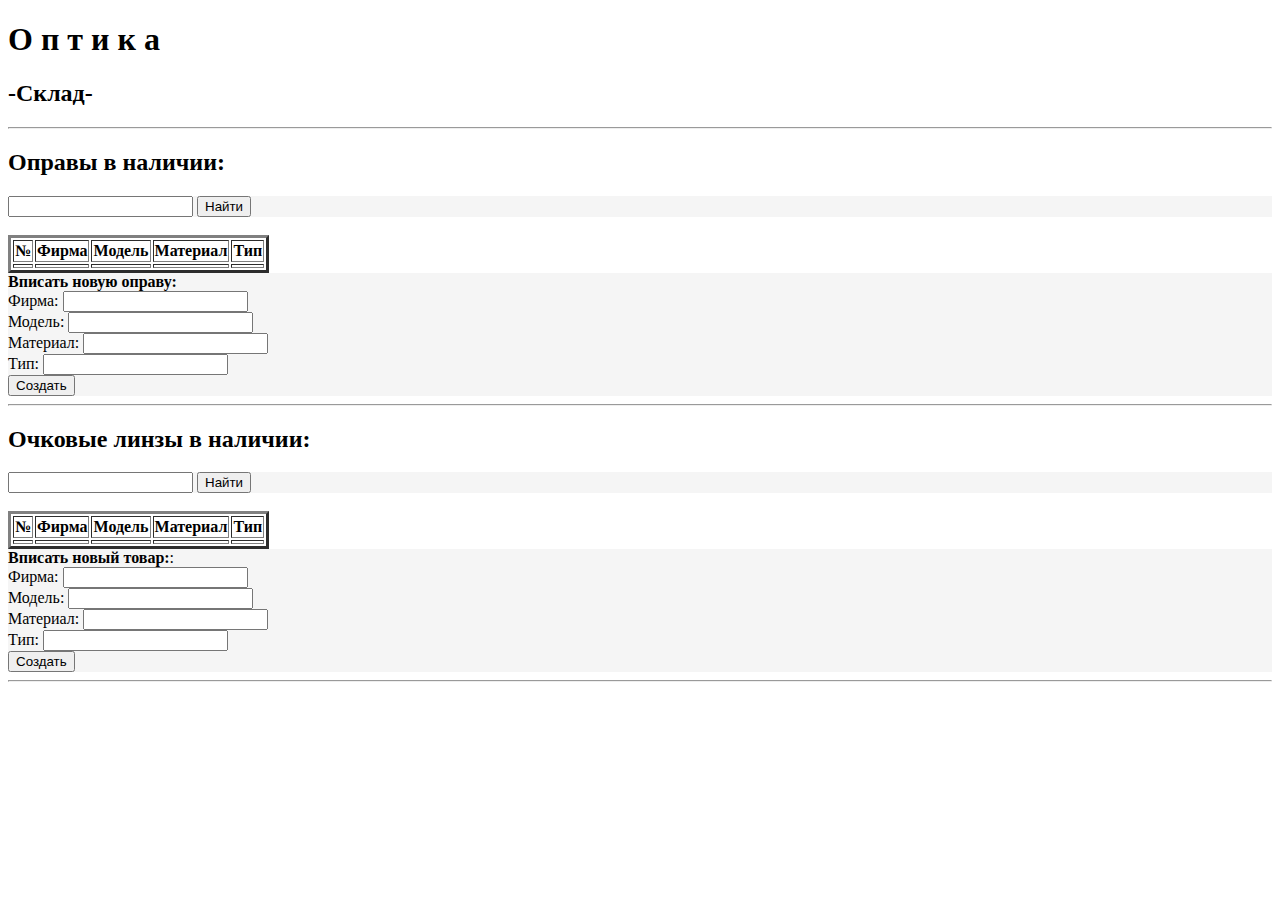
==== src/main/resources/templates/catalogue/storage.html @ 70b1906b "Создает новый товар, но без validation плохо. Куча одинаковых." ====
<!DOCTYPE html>
<html lang="en">
<head>
    <meta charset="UTF-8">
    <title>EyeFramesList</title>
    <style>
        form{
            background-color: whitesmoke;
        }
    </style>
</head>

<body>
<div class="upClass" id="upId">
    <h1> О п т и к а </h1>
    <h2>-Склад-</h2>
    <hr>
</div>
<!--up -->
<div class="fr">
    <h2>Оправы в наличии:</h2>
    <form>
        <input type="text" size="20">
        <button type="submit">Найти</button>
    </form><br>
    <table border="3">
        <thead>
        <tr>
            <th> №</th>
            <th> Фирма</th>
            <th> Модель</th>
            <th> Материал</th>
            <th> Тип</th>
        </tr>
        </thead>
        <tbody>
        <tr data-th-each="frame : ${frames}">
            <td data-th-text="${frame.id}"></td>
            <td data-th-text="${frame.firm}"></td>
            <td data-th-text="${frame.model}"></td>
            <td data-th-text="${frame.material}"></td>
            <td data-th-text="${frame.typeOfFixation}"></td>
        </tr>
        </tbody>
    </table>
    <form method="post" data-th-action="@{/catalogue}">
        <label><strong>Вписать новую оправу:</strong></label><br>
        <label>Фирма: <input type="text" name="firm"> </label><br>
        <label>Модель: <input type="text" name="model"> </label><br>
        <label>Материал: <input type="text" name="material"> </label><br>
        <label>Тип: <input type="text" name="type"> </label><br>
        <button type="submit">Создать</button>
    </form>
</div>
<hr>
<!-- конец оправ-->
<div class="glClass">
    <h2>Очковые линзы в наличии:</h2>
    <form>
        <input type="text" size="20">
        <button type="submit">Найти</button>
    </form><br>
    <table border="3">
        <thead>
        <tr>
            <th> №</th>
            <th> Фирма</th>
            <th> Модель</th>
            <th> Материал</th>
            <th> Тип</th>
        </tr>
        </thead>
        <tbody>
        <tr data-th-each="glens : ${glenses}">
            <td data-th-text="${glens.id}"></td>
            <td data-th-text="${glens.firm}"></td>
            <td data-th-text="${glens.model}"></td>
            <td data-th-text="${glens.material}"></td>
            <td data-th-text="${glens.type}"></td>
        </tr>
        </tbody>
    </table>
    <form>
        <label><strong>Вписать новый товар:</strong>:</strong></label><br>
        <label>Фирма: <input type="text"> </label><br>
        <label>Модель: <input type="text"> </label><br>
        <label>Материал: <input type="text"> </label><br>
        <label>Тип: <input type="text"> </label><br>
        <button type="submit">Создать</button>
    </form>
</div>
<hr>

</body>
</html>
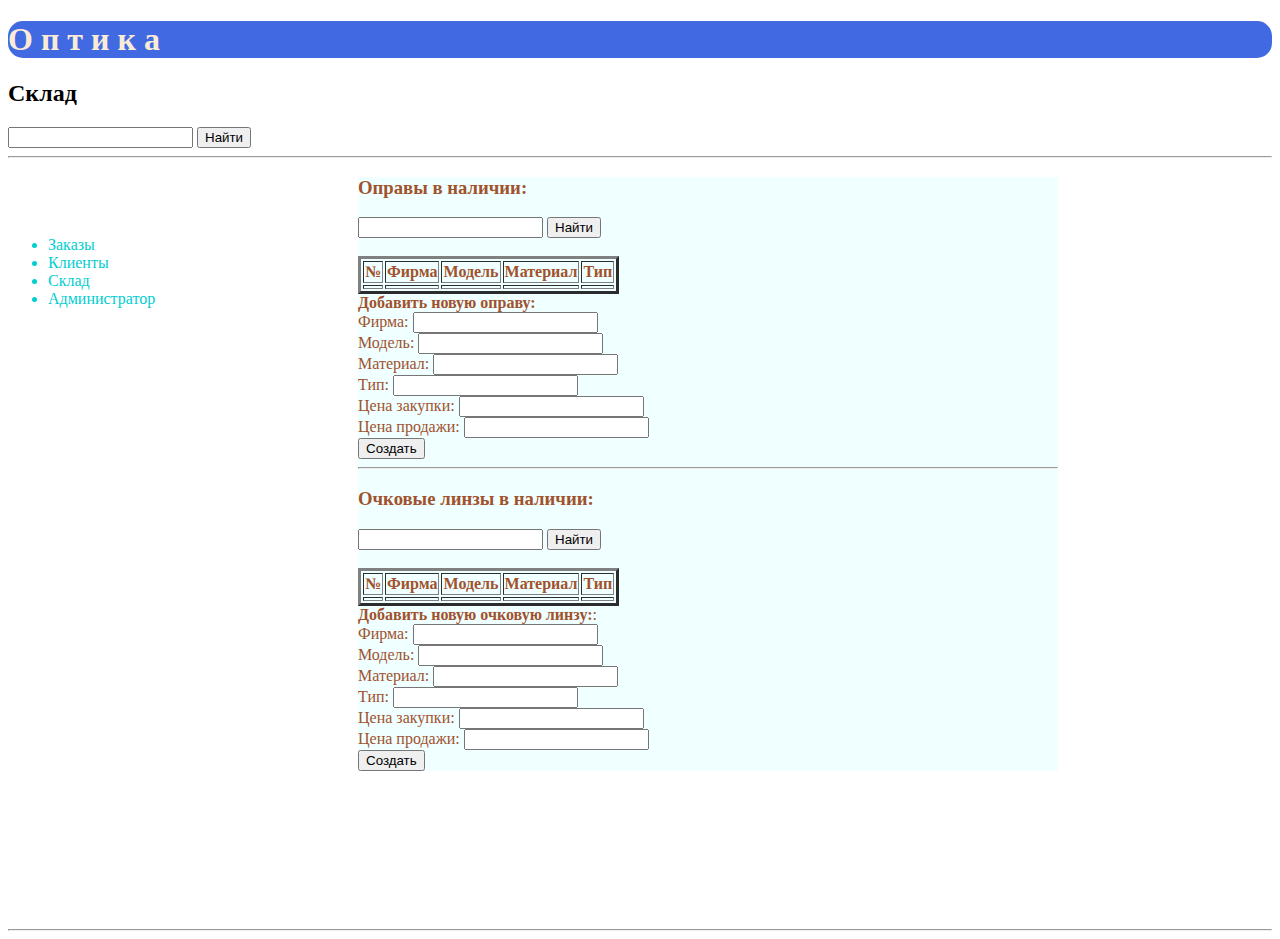
==== commit a1f991fb: "Создание объектов из формы" ====
--- a/src/main/resources/templates/catalogue/storage.html
+++ b/src/main/resources/templates/catalogue/storage.html
@@ -3,93 +3,128 @@
 <head>
     <meta charset="UTF-8">
     <title>EyeFramesList</title>
-    <style>
-        form{
-            background-color: whitesmoke;
-        }
-    </style>
+    <!--    <link rel="stylesheet" type="text/css" href="styl.css" />-->
 </head>
+<!-- 00000000000000000000000000000000000000000000000000000-->
+<body>
+<div class="sambreroClass" id="sambreroId">
+    <h1 style="
+    background-color: royalblue;
+    color: antiquewhite;
+    border-radius: 15px;"> О п т и к а </h1>
+    <h2> Склад </h2>
+    <form>
+    <input type="text" name="find0" size="20">
+    <button type="submit">Найти</button>
+    <hr>
+</form>
+</div>
+<div class="leftMenuClass" id="leftMenuId" style="
+        width: 300px;
+        background-color: royalblue;
+        color: darkturquoise;
+        border-radius: 15px; display: inline;
+        border: fuchsia;
+        ">
 
-<body>
-<div class="upClass" id="upId">
-    <h1> О п т и к а </h1>
-    <h2>-Склад-</h2>
+    <br><br><br>
+    <ul>
+        <li><a data-th-href="v_zakazy">Заказы</a></li>
+        <li><a data-th-href="v_klienty">Клиенты</a></li>
+        <li><a data-th-href="na_sklad">Склад</a></li>
+        <li><a data-th-href="v_admin">Администратор</a></li>
+    </ul>
+</div>
+<div class="rabochyClass" id="rebochyId" style="
+        position: relative;
+        width: 700px;
+        right: -350px;
+        top: -150px;
+        background-color: azure;
+        color: sienna;
+        ">
+    <div class="fr">
+        <h3>Оправы в наличии:</h3>
+        <form>
+            <input type="text" name="find" size="20">
+            <button type="submit">Найти</button>
+        </form>
+        <br>
+        <table border="3">
+            <thead>
+            <tr>
+                <th> №</th>
+                <th> Фирма</th>
+                <th> Модель</th>
+                <th> Материал</th>
+                <th> Тип</th>
+            </tr>
+            </thead>
+            <tbody>
+            <tr data-th-each="frame : ${frames}">
+                <td data-th-text="${frame.id}"></td>
+                <td data-th-text="${frame.firm}"></td>
+                <td data-th-text="${frame.model}"></td>
+                <td data-th-text="${frame.material}"></td>
+                <td data-th-text="${frame.typeOfFixation}"></td>
+            </tr>
+            </tbody>
+        </table>
+        <form method="post" data-th-action="@{/catalogue/frame}">
+            <label><strong>Добавить новую оправу:</strong></label><br>
+            <label>Фирма: <input type="text" name="firm"> </label><br>
+            <label>Модель: <input type="text" name="model"> </label><br>
+            <label>Материал: <input type="text" name="material"> </label><br>
+            <label>Тип: <input type="text" name="typeOfFixation"> </label><br>
+            <label>Цена закупки: <input type="number" name="purchasePrice"> </label><br>
+            <label>Цена продажи: <input type="number" name="salePrice"> </label><br>
+            <button type="submit">Создать</button>
+        </form>
+    </div>
     <hr>
-</div>
-<!--up -->
-<div class="fr">
-    <h2>Оправы в наличии:</h2>
-    <form>
-        <input type="text" size="20">
-        <button type="submit">Найти</button>
-    </form><br>
-    <table border="3">
-        <thead>
-        <tr>
-            <th> №</th>
-            <th> Фирма</th>
-            <th> Модель</th>
-            <th> Материал</th>
-            <th> Тип</th>
-        </tr>
-        </thead>
-        <tbody>
-        <tr data-th-each="frame : ${frames}">
-            <td data-th-text="${frame.id}"></td>
-            <td data-th-text="${frame.firm}"></td>
-            <td data-th-text="${frame.model}"></td>
-            <td data-th-text="${frame.material}"></td>
-            <td data-th-text="${frame.typeOfFixation}"></td>
-        </tr>
-        </tbody>
-    </table>
-    <form method="post" data-th-action="@{/catalogue}">
-        <label><strong>Вписать новую оправу:</strong></label><br>
-        <label>Фирма: <input type="text" name="firm"> </label><br>
-        <label>Модель: <input type="text" name="model"> </label><br>
-        <label>Материал: <input type="text" name="material"> </label><br>
-        <label>Тип: <input type="text" name="type"> </label><br>
-        <button type="submit">Создать</button>
-    </form>
+    <!-- конец оправ-->
+    <!-- очк линзы-->
+    <div class="glClass">
+        <h3>Очковые линзы в наличии:</h3>
+        <form>
+            <input type="text" size="20">
+            <button type="submit">Найти</button>
+        </form>
+        <br>
+        <table border="3">
+            <thead>
+            <tr>
+                <th> №</th>
+                <th> Фирма</th>
+                <th> Модель</th>
+                <th> Материал</th>
+                <th> Тип</th>
+            </tr>
+            </thead>
+            <tbody>
+            <tr data-th-each="glens : ${glenses}">
+                <td data-th-text="${glens.id}"></td>
+                <td data-th-text="${glens.firm}"></td>
+                <td data-th-text="${glens.model}"></td>
+                <td data-th-text="${glens.material}"></td>
+                <td data-th-text="${glens.type}"></td>
+            </tr>
+            </tbody>
+        </table>
+        <form method="post" data-th-action="@{/catalogue/glens}">
+            <label><strong>Добавить новую очковую линзу:</strong>:</strong></label><br>
+            <label>Фирма: <input type="text" name="firm"> </label><br>
+            <label>Модель: <input type="text" name="model"> </label><br>
+            <label>Материал: <input type="text" name="material"> </label><br>
+            <label>Тип: <input type="text" name="type"> </label><br>
+            <label>Цена закупки: <input type="number" name="purchasePrice"> </label><br>
+            <label>Цена продажи: <input type="number" name="salePrice"> </label><br>
+            <button type="submit">Создать</button>
+        </form>
+    </div>
 </div>
 <hr>
-<!-- конец оправ-->
-<div class="glClass">
-    <h2>Очковые линзы в наличии:</h2>
-    <form>
-        <input type="text" size="20">
-        <button type="submit">Найти</button>
-    </form><br>
-    <table border="3">
-        <thead>
-        <tr>
-            <th> №</th>
-            <th> Фирма</th>
-            <th> Модель</th>
-            <th> Материал</th>
-            <th> Тип</th>
-        </tr>
-        </thead>
-        <tbody>
-        <tr data-th-each="glens : ${glenses}">
-            <td data-th-text="${glens.id}"></td>
-            <td data-th-text="${glens.firm}"></td>
-            <td data-th-text="${glens.model}"></td>
-            <td data-th-text="${glens.material}"></td>
-            <td data-th-text="${glens.type}"></td>
-        </tr>
-        </tbody>
-    </table>
-    <form>
-        <label><strong>Вписать новый товар:</strong>:</strong></label><br>
-        <label>Фирма: <input type="text"> </label><br>
-        <label>Модель: <input type="text"> </label><br>
-        <label>Материал: <input type="text"> </label><br>
-        <label>Тип: <input type="text"> </label><br>
-        <button type="submit">Создать</button>
-    </form>
-</div>
-<hr>
+<!-- канец очк линз-->
 
 </body>
 </html>
--- a/src/main/resources/templates/catalogue/styl.css
+++ b/src/main/resources/templates/catalogue/styl.css
@@ -0,0 +1,13 @@
+div.upClass, div.glClass{
+    background-color: cyan;
+    color: green;
+}
+form {
+    background-color: greenyellow;
+    color: brown;
+}
+h1{
+    background-color: chocolate;
+    color: darkmagenta;
+
+}